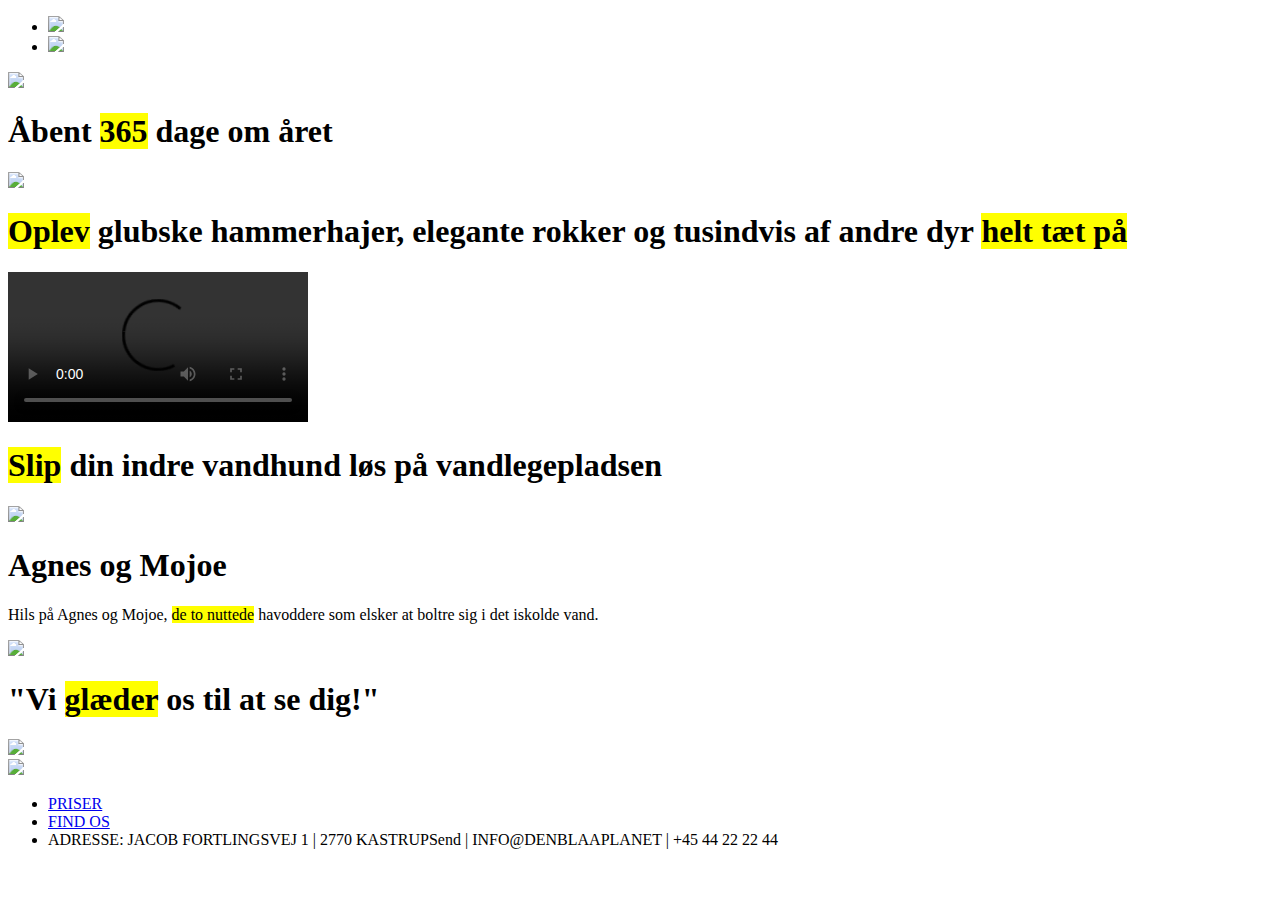
==== index.html @ 0bdb31fc "Add files via upload" ====
<!doctype html>
<html>
<head>
    <meta charset="UTF-8">
    <title>DK's største akvarium | Den Blaa Planet</title>
    <link rel="stylesheet" type="text/css" href="css/style.css">
</head>
<body>
 <header>
     <nav>
        <ul>
            <li><a href="priser.html"><img src="Img/money.svg"></a></li>
            <li><a href="findos.html"><img src="Img/planet-earth.svg"></a></li>
        </ul>
     </nav>
</header>

    <div class="showcase">
       <img src="Img/den%20bl%C3%A5%20planet%20bygning.jpg">
     </div>
     
<div class="info">
   <h1>Åbent <mark class="red">365</mark> dage om året</h1>  
</div>
   
<div class="sectionone">
   <section>
      <img src="Img/sektion1.png">
       <div class="text-block">
           <h1><mark class="blue">Oplev</mark> glubske hammerhajer, elegante rokker og tusindvis af andre dyr <mark class="green">helt tæt på</mark></h1>
       </div>
   </section>
</div>
  
  <video controls>
  <source src="Img/Den%20bl%C3%A5%20planet%20yt%20video%20done.mp4" type="video/mp4">
</video>
   
<div class="sectiontwo">
   <section>
      <div class="text-block2">
     <h1><mark class="yellow">Slip</mark> din indre vandhund løs på vandlegepladsen</h1>
      </div>
      <img src="Img/sektionlegeplads.png">
   </section> 
</div>
   
<div class="sectiontree">
   <section>
      <div class="text-block3">
     <h1>Agnes og Mojoe</h1>
          <p>Hils på Agnes og Mojoe, <mark class="brown2">de to nuttede</mark> havoddere som elsker at boltre sig i det iskolde vand.</p>
      </div>
       <img src="Img/sektion3.jpg" width="273">
   </section> 
</div>
 
 
 <div class="section4">
   <section>
      <div class="text-block4">
     <h1>"Vi <mark class="purple">glæder</mark> os til at se dig!"</h1>
      </div>
   </section> 
</div>

<div class="topicon">
    <a href="#"><img src="Img/go-to-the-top.svg"></a>
</div>
 
<footer>
    <div class="wrapper">
       <a href="https://www.youtube.com/user/DenBlaaPlanet?sub_confirmation=1" target="_blank"><img src="Img/yticon.png"></a>
        <ul>
            <li><a href="#">PRISER</a></li>
            <li><a href="#">FIND OS</a></li>
            <li><a>ADRESSE: JACOB FORTLINGSVEJ 1 | 2770 KASTRUPSend | INFO@DENBLAAPLANET | +45 44 22 22 44</a></li>
        </ul>
    </div>
</footer>
  
  

   
    



</body>
</html>
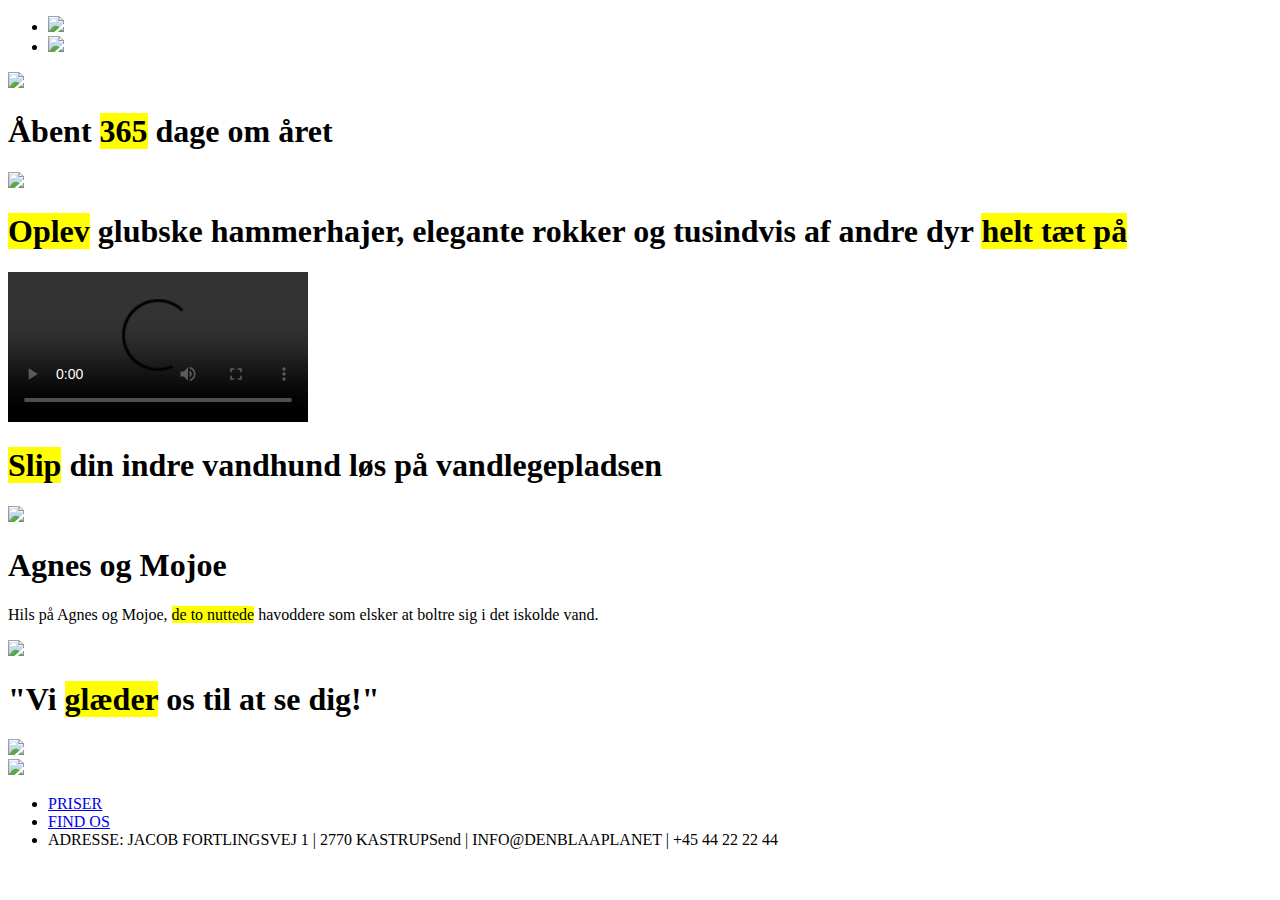
==== commit b325207c: "Update på forsiden (index.html)" ====
--- a/index.html
+++ b/index.html
@@ -72,8 +72,8 @@
     <div class="wrapper">
        <a href="https://www.youtube.com/user/DenBlaaPlanet?sub_confirmation=1" target="_blank"><img src="Img/yticon.png"></a>
         <ul>
-            <li><a href="#">PRISER</a></li>
-            <li><a href="#">FIND OS</a></li>
+            <li><a href="priser.html">PRISER</a></li>
+            <li><a href="findos.html">FIND OS</a></li>
             <li><a>ADRESSE: JACOB FORTLINGSVEJ 1 | 2770 KASTRUPSend | INFO@DENBLAAPLANET | +45 44 22 22 44</a></li>
         </ul>
     </div>
@@ -87,4 +87,4 @@
 
 
 </body>
-</html>+</html>
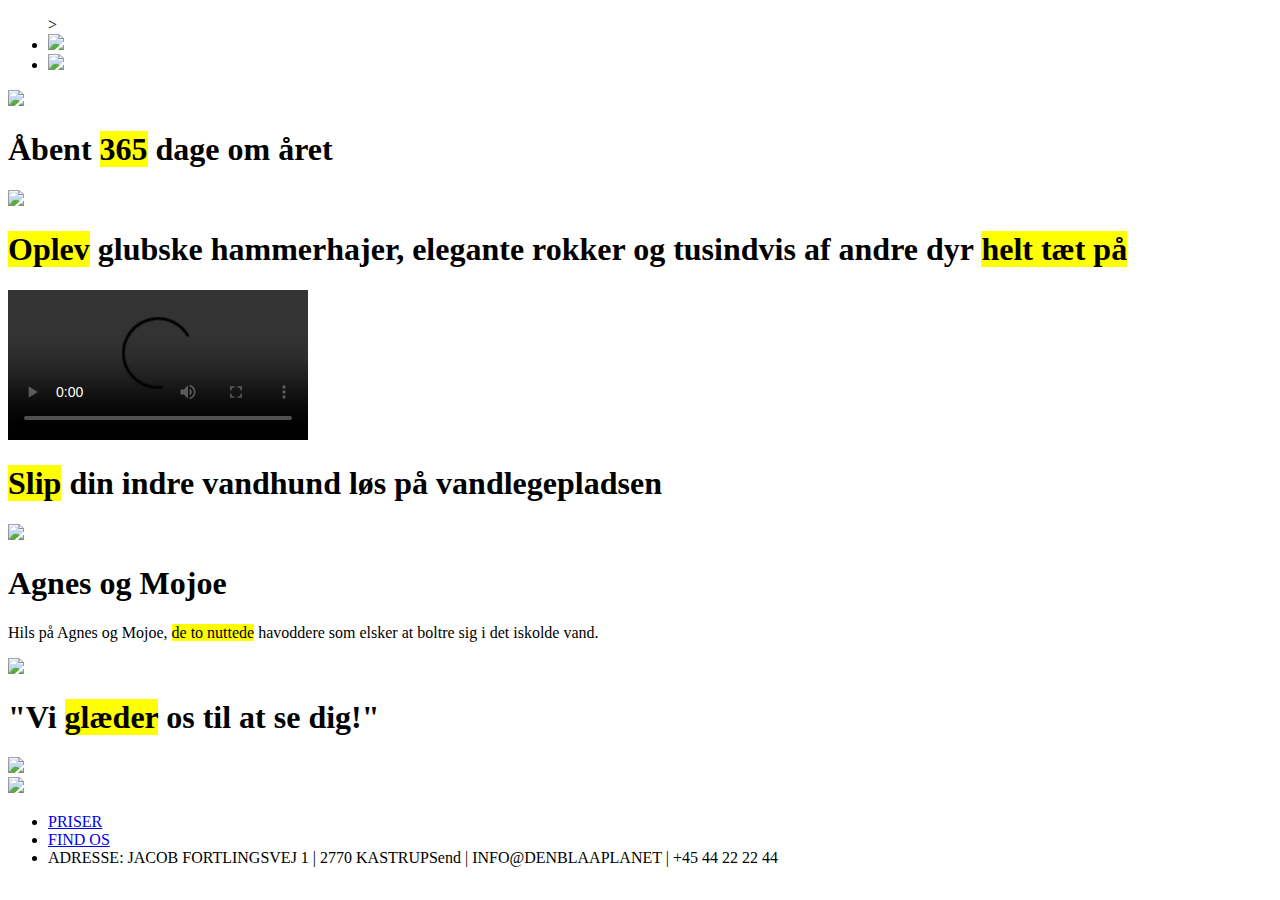
==== commit 4f955435: "Update vedr. tilbage-til-top knappen." ====
--- a/index.html
+++ b/index.html
@@ -8,7 +8,7 @@
 <body>
  <header>
      <nav>
-        <ul>
+        <ul id="showcasepage">>
             <li><a href="priser.html"><img src="Img/money.svg"></a></li>
             <li><a href="findos.html"><img src="Img/planet-earth.svg"></a></li>
         </ul>
@@ -65,7 +65,7 @@
 </div>
 
 <div class="topicon">
-    <a href="#"><img src="Img/go-to-the-top.svg"></a>
+    <a href="showcasepage"><img src="Img/go-to-the-top.svg"></a>
 </div>
  
 <footer>
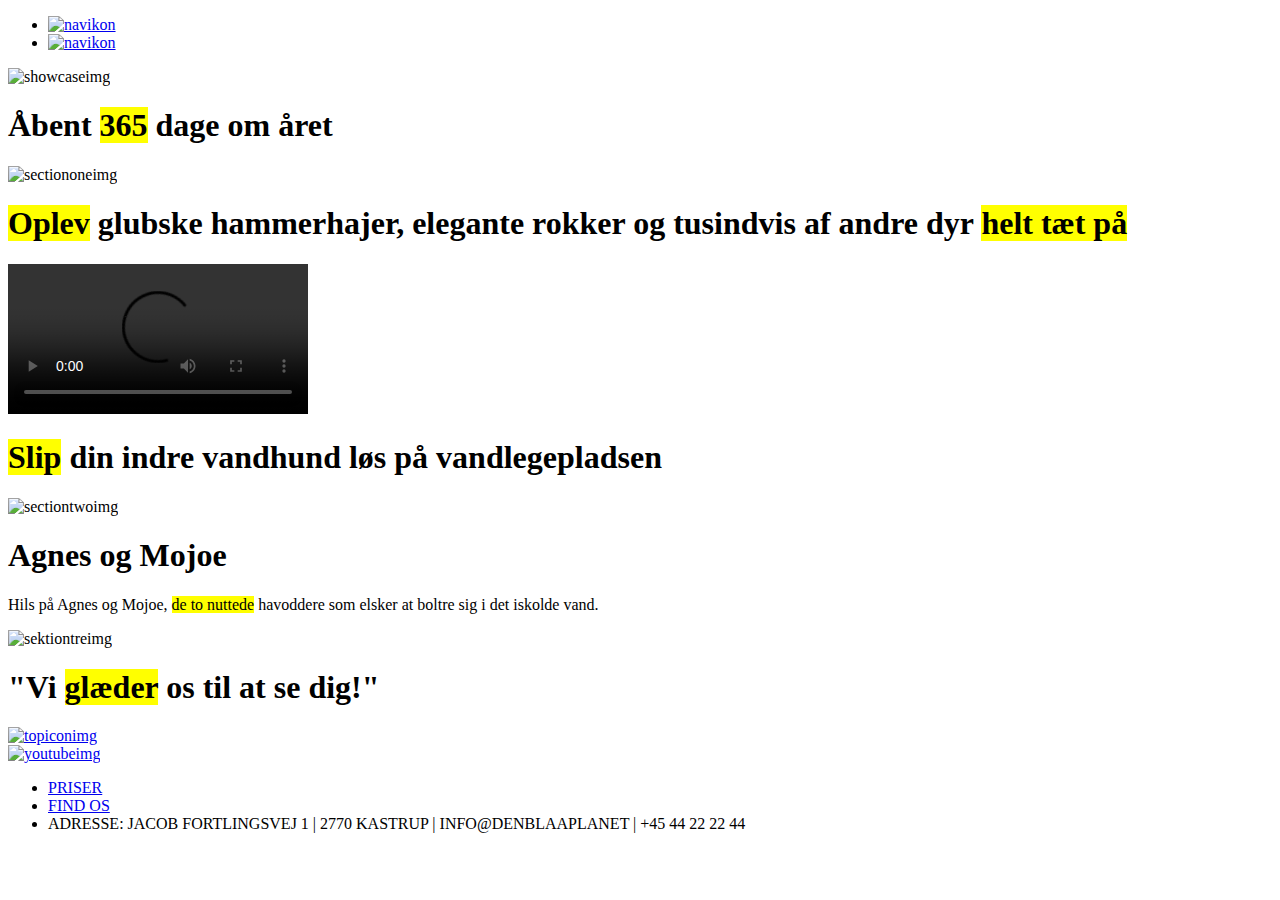
==== commit 27bf4ba8: "Valideret og seo-optimeret" ====
--- a/index.html
+++ b/index.html
@@ -3,20 +3,24 @@
 <head>
     <meta charset="UTF-8">
     <title>DK's største akvarium | Den Blaa Planet</title>
+    <meta name="description" content="Den Blå Planet i København 2770 KASTRUP er Danmarks største akvarium med flere tusinde fisk og dyr. ">
+    <meta name="keywords" content="den blaa planet fisk dyr havet akvarium københavn kultur museum zoo danmark kastrup vand hajer">
+    <meta name="author" content="Magnus Vestergaard">
     <link rel="stylesheet" type="text/css" href="css/style.css">
+    <link rel="shortcut icon" type="img/png" href="Img/favicon.png">
 </head>
 <body>
  <header>
      <nav>
-        <ul id="showcasepage">>
-            <li><a href="priser.html"><img src="Img/money.svg"></a></li>
-            <li><a href="findos.html"><img src="Img/planet-earth.svg"></a></li>
+        <ul id="showcasepage">
+            <li><a href="priser.html"><img src="Img/money.svg" alt="navikon"></a></li>
+            <li><a href="findos.html"><img src="Img/planet-earth.svg" alt="navikon"></a></li>
         </ul>
      </nav>
 </header>
 
     <div class="showcase">
-       <img src="Img/den%20bl%C3%A5%20planet%20bygning.jpg">
+       <img src="Img/newbackground.png" alt="showcaseimg">
      </div>
      
 <div class="info">
@@ -25,7 +29,7 @@
    
 <div class="sectionone">
    <section>
-      <img src="Img/sektion1.png">
+      <img src="Img/sektion1.png" alt="sectiononeimg">
        <div class="text-block">
            <h1><mark class="blue">Oplev</mark> glubske hammerhajer, elegante rokker og tusindvis af andre dyr <mark class="green">helt tæt på</mark></h1>
        </div>
@@ -41,7 +45,7 @@
       <div class="text-block2">
      <h1><mark class="yellow">Slip</mark> din indre vandhund løs på vandlegepladsen</h1>
       </div>
-      <img src="Img/sektionlegeplads.png">
+      <img src="Img/sektionlegeplads.png" alt="sectiontwoimg">
    </section> 
 </div>
    
@@ -51,7 +55,7 @@
      <h1>Agnes og Mojoe</h1>
           <p>Hils på Agnes og Mojoe, <mark class="brown2">de to nuttede</mark> havoddere som elsker at boltre sig i det iskolde vand.</p>
       </div>
-       <img src="Img/sektion3.jpg" width="273">
+       <img src="Img/sektion3.jpg" width="273" alt="sektiontreimg">
    </section> 
 </div>
  
@@ -65,16 +69,16 @@
 </div>
 
 <div class="topicon">
-    <a href="showcasepage"><img src="Img/go-to-the-top.svg"></a>
+    <a href="#showcasepage"><img src="Img/go-to-the-top.svg" alt="topiconimg"></a>
 </div>
  
 <footer>
     <div class="wrapper">
-       <a href="https://www.youtube.com/user/DenBlaaPlanet?sub_confirmation=1" target="_blank"><img src="Img/yticon.png"></a>
+       <a href="https://www.youtube.com/user/DenBlaaPlanet?sub_confirmation=1" target="_blank"><img src="Img/yticon.png" alt="youtubeimg"></a>
         <ul>
             <li><a href="priser.html">PRISER</a></li>
             <li><a href="findos.html">FIND OS</a></li>
-            <li><a>ADRESSE: JACOB FORTLINGSVEJ 1 | 2770 KASTRUPSend | INFO@DENBLAAPLANET | +45 44 22 22 44</a></li>
+            <li><a>ADRESSE: JACOB FORTLINGSVEJ 1 | 2770 KASTRUP | INFO@DENBLAAPLANET | +45 44 22 22 44</a></li>
         </ul>
     </div>
 </footer>
